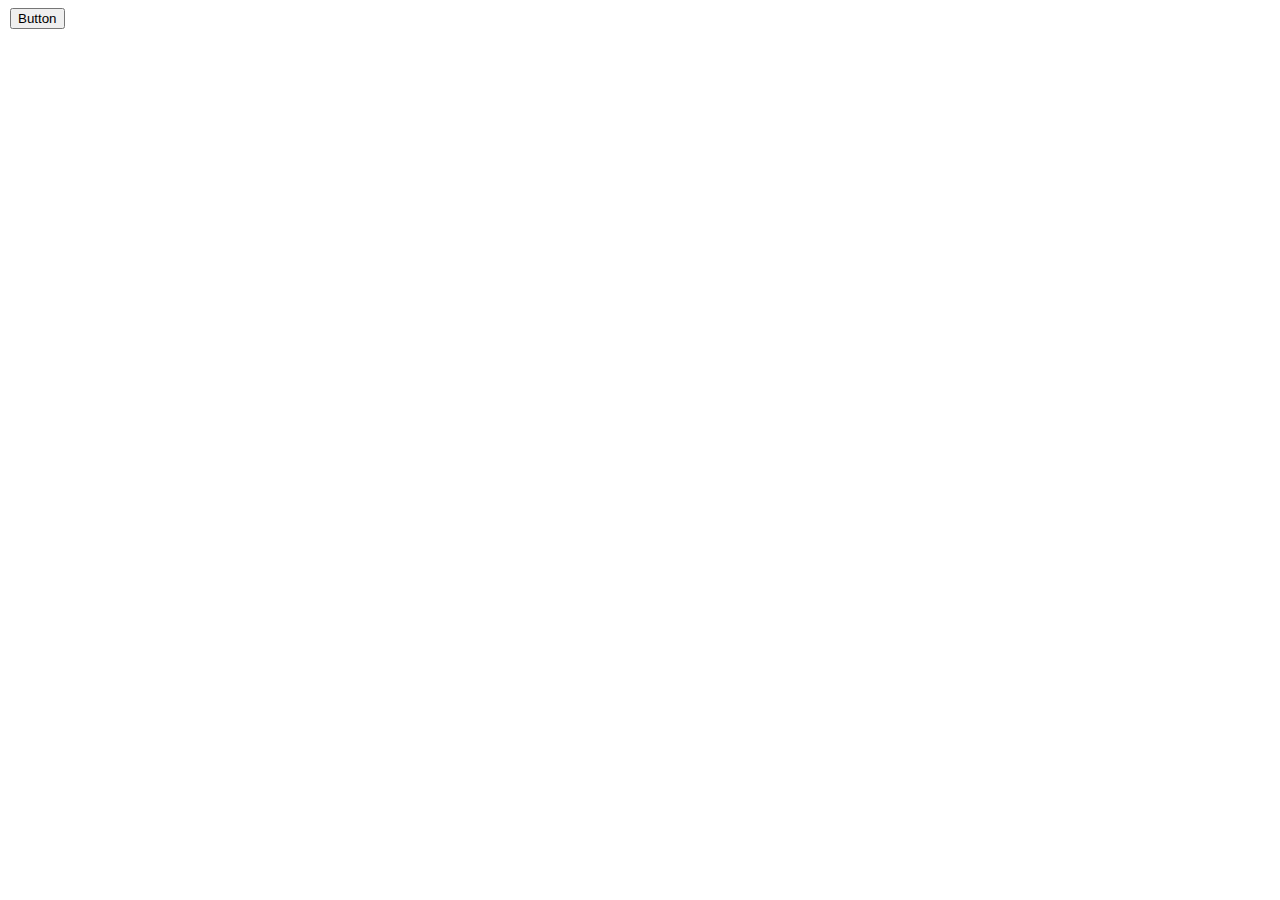
==== 20240329/1.html @ fa986558 "Create 1.html" ====
<html>
<body>
    <button onclick="right()">Button</button>
    <script>
        function right()
        {
            left += 10;
            b.style.left = left;
        }

        let left = 10;
        let b = document.querySelector('button');
        b.style.position = 'absolute';
        b.style.left = left;
    </script>
</body>
</html>
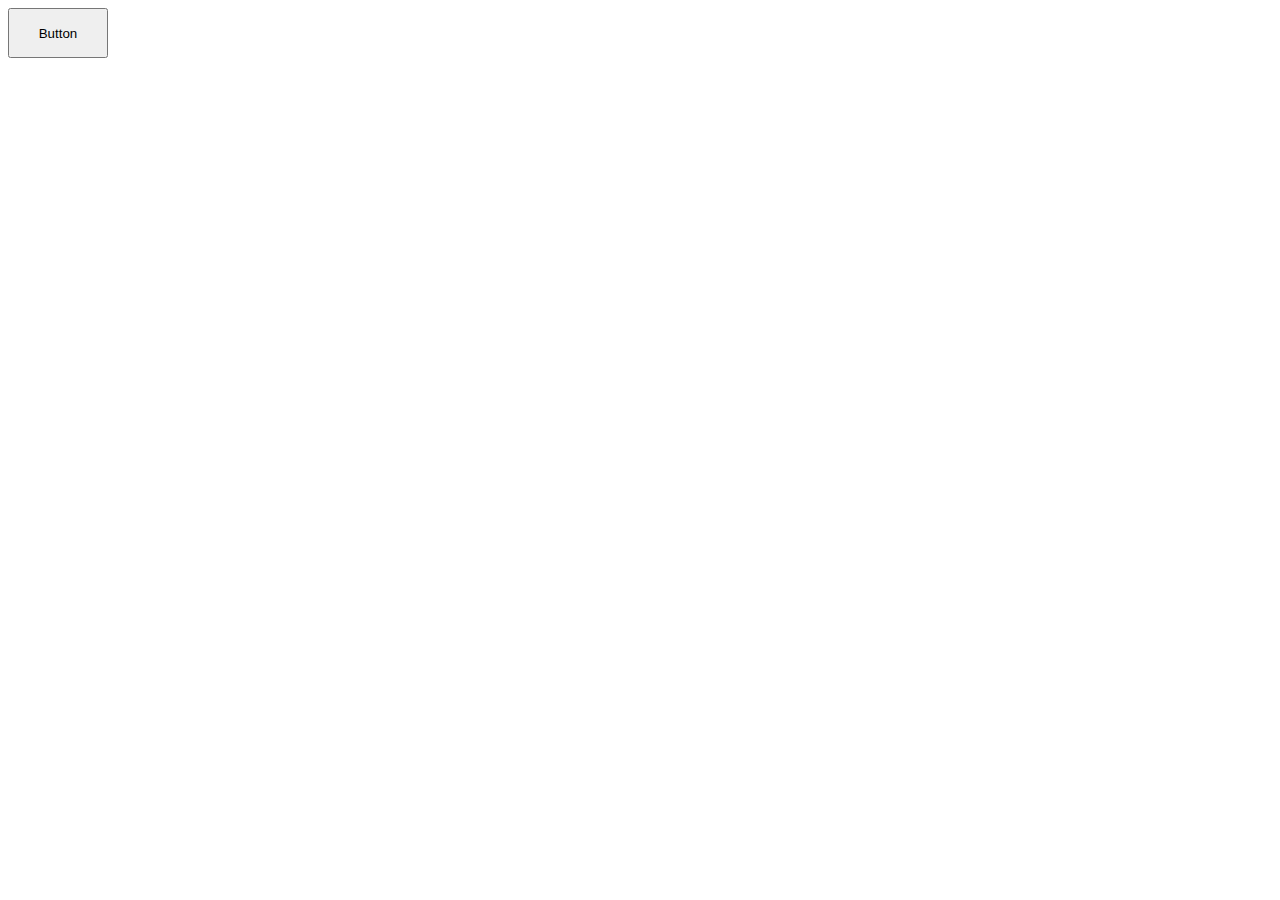
==== commit 2fb95222: "Update 1.html" ====
--- a/20240329/1.html
+++ b/20240329/1.html
@@ -1,17 +1,22 @@
 <html>
 <body>
-    <button onclick="right()">Button</button>
+    <title>按鈕按下去寬高都會變大 10px</title>
+    <button onclick="big()">Button</button>
     <script>
-        function right()
+        function big()
         {
-            left += 10;
-            b.style.left = left;
+            height += 10;
+            width += 10;
+            b.style.height = height;
+            b.style.width = width;
         }
 
-        let left = 10;
+        let height = 50;
+        let width = 100;
         let b = document.querySelector('button');
         b.style.position = 'absolute';
-        b.style.left = left;
+        b.style.height = height;
+        b.style.width = width;
     </script>
 </body>
 </html>
